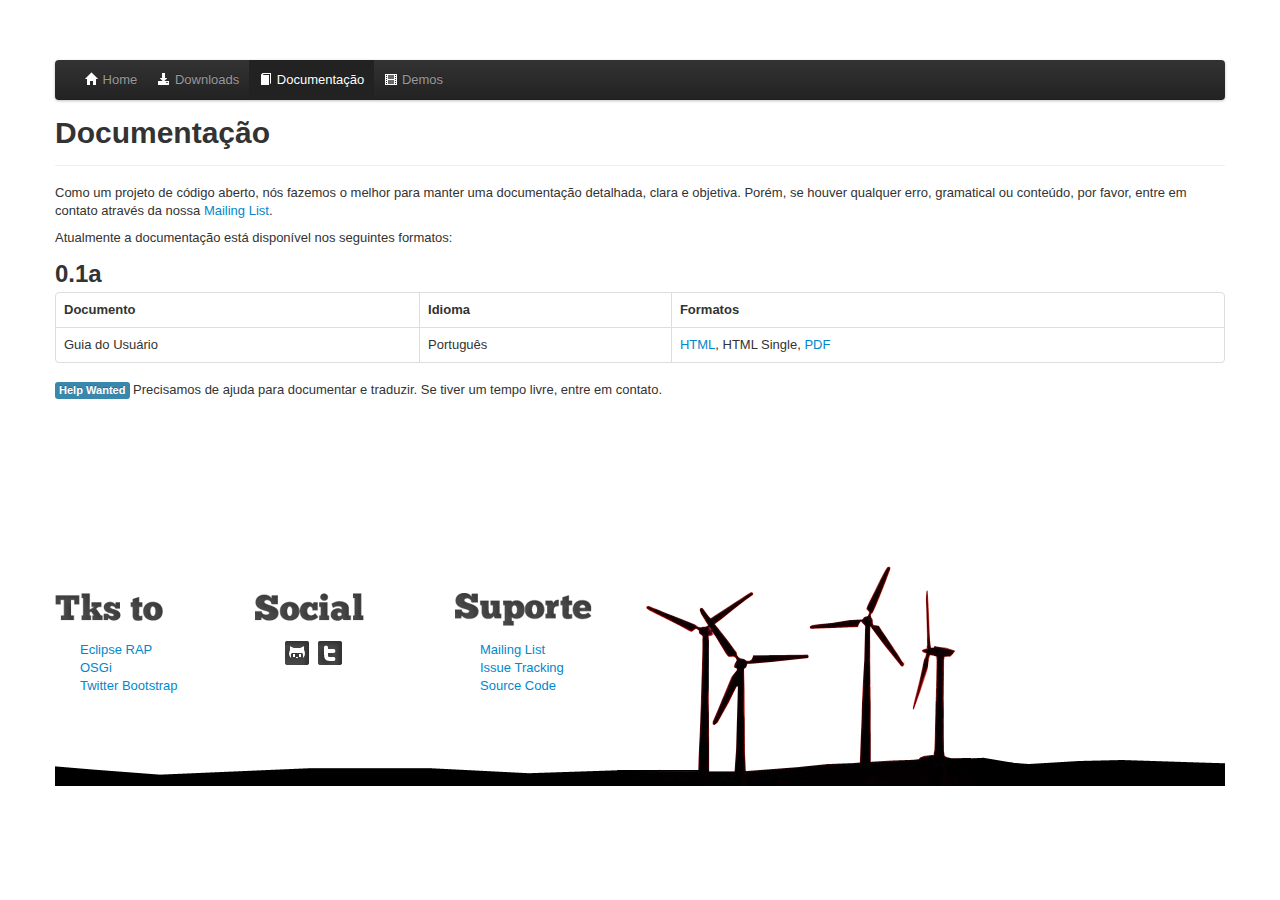
==== documentacao.html @ 6d288317 "paginas de download e documentacao" ====
<!DOCTYPE html>
<html lang="en">
  <head>
    <meta charset="utf-8">
    <title>Wind Platform</title>
    <meta name="viewport" content="width=device-width, initial-scale=1.0">
    <meta name="description" content="">
    <meta name="author" content="">

    <!-- Le styles -->
    <link href="css/bootstrap.css" rel="stylesheet">
    <style type="text/css">
      body {
        padding-top: 60px;
        padding-bottom: 40px;
      }
    </style>
    <link href="css/bootstrap-responsive.css" rel="stylesheet">

    <!-- Le HTML5 shim, for IE6-8 support of HTML5 elements -->
    <!--[if lt IE 9]>
      <script src="//html5shim.googlecode.com/svn/trunk/html5.js"></script>
    <![endif]-->


  </head>

  <body>

    <div class="container">

    <div class="navbar">
      <div class="navbar-inner">
        <div class="container">
          <a class="btn btn-navbar" data-toggle="collapse" data-target=".nav-collapse">
            <span class="icon-bar"></span>
            <span class="icon-bar"></span>
            <span class="icon-bar"></span>
          </a>
          <div class="nav-collapse">
            <ul class="nav">
              <li>
              	<a href="index.html">
              		<i class="icon-home icon-white"></i> Home
              	</a>
              </li>
              <li>
              	<a href="downloads.html">
              		<i class="icon-download-alt icon-white"></i> Downloads
              	</a>
              </li>
              <li class="active">
              	<a href="documentacao.html">
              		<i class="icon-book icon-white"></i> Documentação
              	</a>
              </li>
              <li>
              	<a href="#contact">
              		<i class="icon-film icon-white"></i> Demos
              	</a>
              </li>
              
            </ul>
          </div><!--/.nav-collapse -->
        </div>
      </div>
    </div>

     
     <div class="page-header">
     	<h1>Documentação</h1>
     </div>
     
     <div class="row">
     	<div class="span12">
     		<p>Como um projeto de código aberto, nós fazemos o melhor para manter uma documentação detalhada, clara e objetiva. Porém, se houver qualquer erro, gramatical ou conteúdo, por favor, entre em contato através da nossa <a href="mailto:wind-platform@googlegroups.com">Mailing List</a>.</p>
     		<p>Atualmente a documentação está disponível nos seguintes formatos:</p>
     		
     		<h2>0.1a</h2>
     		<table class="table table-bordered">
     			<thead>
     				<tr>
     					<th>Documento</th>
     					<th>Idioma</th>
     					<th>Formatos</th>
     				</tr>
     			</thead>
     			<tr>
	     			<td>Guia do Usuário</td>
	     			<td>Português</td>
	     			<td><a href="http://windplatform.com.br/hudson/job/Wind%20Doc/lastSuccessfulBuild/artifact/target/docbook/publish/pt-BR/html/index.html" target="blank">HTML</a>, HTML Single, <a href="http://windplatform.com.br/hudson/job/Wind%20Doc/lastSuccessfulBuild/artifact/target/docbook/publish/pt-BR/pdf/Wind_User_Guide.pdf" target="blank">PDF</a></td>
     			</tr>
     			
     		</table>
     
     		<p><span class="label label-info">Help Wanted</span> Precisamos de ajuda para documentar e traduzir. Se tiver um tempo livre, entre em contato. </p>
     	</div>
     </div>
     
     
		<span style="display: block; height: 120px">&nbsp;</span>
		<footer>
			<div style="width:100%; height:258px; background-image: url('img/site-bottom.png');  background-repeat: no-repeat;">
			
			<div class="row">
				<div class="span2" style="margin-top: 65px;">
					<img src="img/tks-to.png" height="39px;"/>
					<ul style="list-style: none; margin-top: 10px;">
						<li><a href="http://www.eclipse.org/rap" target="blank">Eclipse RAP</a></li>
						<li><a href="http://www.osgi.org/" target="blank">OSGi</a></li>
						<li><a href="http://twitter.github.com/bootstrap/index.html" target="blank">Twitter Bootstrap</a></li>
					</ul>	
				</div>
				<div class="span2" style="margin-top: 65px;">
					<img src="img/social.png" height="39px;"/>
					<div>
					<ul style="list-style: none; margin-top: 10px;">
						<li style="display: inline; margin-left: 5px;">
							<a href="http://github.com/pffreitas" target="blank"><img src="img/github.png"/></a>
						</li>
						<li style="display: inline; margin-left: 5px;">
							<a href="http://twitter.com/windplatform" target="blank"><img src="img/twitter.png"/></a>
						</li>
					</ul>
					</div>
				</div>
					
				<div class="span2" style="margin-top: 65px;">
					<img src="img/suporte.png" height="39px;"/>
					<ul style="list-style: none; margin-top: 10px;">
						<li><a href="mailto:wind-platform@googlegroups.com">Mailing List</a></li>
						<li><a href="http://code.google.com/p/wind-platform/issues/list" target="blank">Issue Tracking</a></li>
						<li><a href="http://code.google.com/p/wind-platform/source/checkout" target="blank">Source Code</a></li>
					</ul>	
				</div>
				<div class="span6">&nbsp;</div>
			</div>
			
			</div>
      	</footer>
  
    </div> <!-- /container -->


    <!-- Le javascript
    ================================================== -->
    <!-- Placed at the end of the document so the pages load faster -->
	<script src="js/jquery-1.7.1.min.js"></script>
    <script src="js/bootstrap.min.js"></script>
 
  </body>
</html>
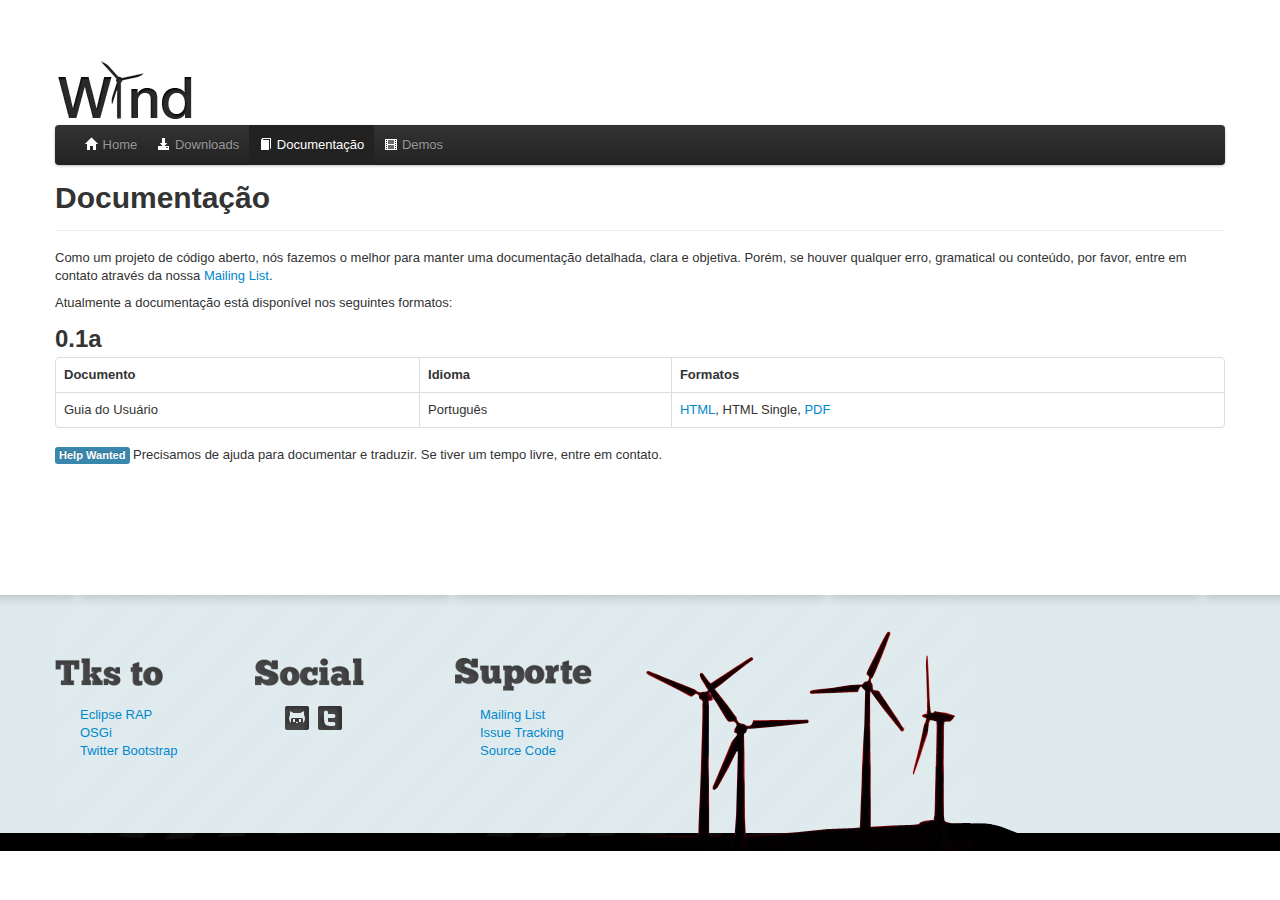
==== commit 1d8d4dbc: "footer e logo small" ====
--- a/documentacao.html
+++ b/documentacao.html
@@ -29,6 +29,9 @@
   <body>
 
     <div class="container">
+
+	<img alt="Wind Platform" src="img/logo-site-small.png"  width="140px" height="60px"/>
+
 
     <div class="navbar">
       <div class="navbar-inner">
@@ -100,48 +103,51 @@
      
      
 		<span style="display: block; height: 120px">&nbsp;</span>
-		<footer>
-			<div style="width:100%; height:258px; background-image: url('img/site-bottom.png');  background-repeat: no-repeat;">
-			
-			<div class="row">
-				<div class="span2" style="margin-top: 65px;">
-					<img src="img/tks-to.png" height="39px;"/>
-					<ul style="list-style: none; margin-top: 10px;">
-						<li><a href="http://www.eclipse.org/rap" target="blank">Eclipse RAP</a></li>
-						<li><a href="http://www.osgi.org/" target="blank">OSGi</a></li>
-						<li><a href="http://twitter.github.com/bootstrap/index.html" target="blank">Twitter Bootstrap</a></li>
-					</ul>	
-				</div>
-				<div class="span2" style="margin-top: 65px;">
-					<img src="img/social.png" height="39px;"/>
-					<div>
-					<ul style="list-style: none; margin-top: 10px;">
-						<li style="display: inline; margin-left: 5px;">
-							<a href="http://github.com/pffreitas" target="blank"><img src="img/github.png"/></a>
-						</li>
-						<li style="display: inline; margin-left: 5px;">
-							<a href="http://twitter.com/windplatform" target="blank"><img src="img/twitter.png"/></a>
-						</li>
-					</ul>
-					</div>
-				</div>
-					
-				<div class="span2" style="margin-top: 65px;">
-					<img src="img/suporte.png" height="39px;"/>
-					<ul style="list-style: none; margin-top: 10px;">
-						<li><a href="mailto:wind-platform@googlegroups.com">Mailing List</a></li>
-						<li><a href="http://code.google.com/p/wind-platform/issues/list" target="blank">Issue Tracking</a></li>
-						<li><a href="http://code.google.com/p/wind-platform/source/checkout" target="blank">Source Code</a></li>
-					</ul>	
-				</div>
-				<div class="span6">&nbsp;</div>
-			</div>
-			
-			</div>
-      	</footer>
   
     </div> <!-- /container -->
 
+
+		<div style="background-image: url('img/site_footer_bg.png');  background-repeat: repeat-x; background-position: center bottom;"> 
+			<div class="container">
+				<div style="width:100%; height:258px; background-image: url('img/site-bottom.png');  background-repeat: no-repeat;">
+			
+					<div class="row">
+						<div class="span2" style="margin-top: 65px;">
+							<img src="img/tks-to.png" height="39px;"/>
+							<ul style="list-style: none; margin-top: 10px;">
+								<li><a href="http://www.eclipse.org/rap" target="blank">Eclipse RAP</a></li>
+								<li><a href="http://www.osgi.org/" target="blank">OSGi</a></li>
+								<li><a href="http://twitter.github.com/bootstrap/index.html" target="blank">Twitter Bootstrap</a></li>
+							</ul>	
+						</div>
+						<div class="span2" style="margin-top: 65px;">
+							<img src="img/social.png" height="39px;"/>
+							<div>
+							<ul style="list-style: none; margin-top: 10px;">
+								<li style="display: inline; margin-left: 5px;">
+									<a href="http://github.com/pffreitas" target="blank"><img src="img/github.png"/></a>
+								</li>
+								<li style="display: inline; margin-left: 5px;">
+									<a href="http://twitter.com/windplatform" target="blank"><img src="img/twitter.png"/></a>
+								</li>
+							</ul>
+							</div>
+						</div>
+							
+						<div class="span2" style="margin-top: 65px;">
+							<img src="img/suporte.png" height="39px;"/>
+							<ul style="list-style: none; margin-top: 10px;">
+								<li><a href="mailto:wind-platform@googlegroups.com">Mailing List</a></li>
+								<li><a href="http://code.google.com/p/wind-platform/issues/list" target="blank">Issue Tracking</a></li>
+								<li><a href="http://code.google.com/p/wind-platform/source/checkout" target="blank">Source Code</a></li>
+							</ul>	
+						</div>
+						<div class="span6">&nbsp;</div>
+					</div>
+				
+				</div>
+			</div>
+		</div>
 
     <!-- Le javascript
     ================================================== -->
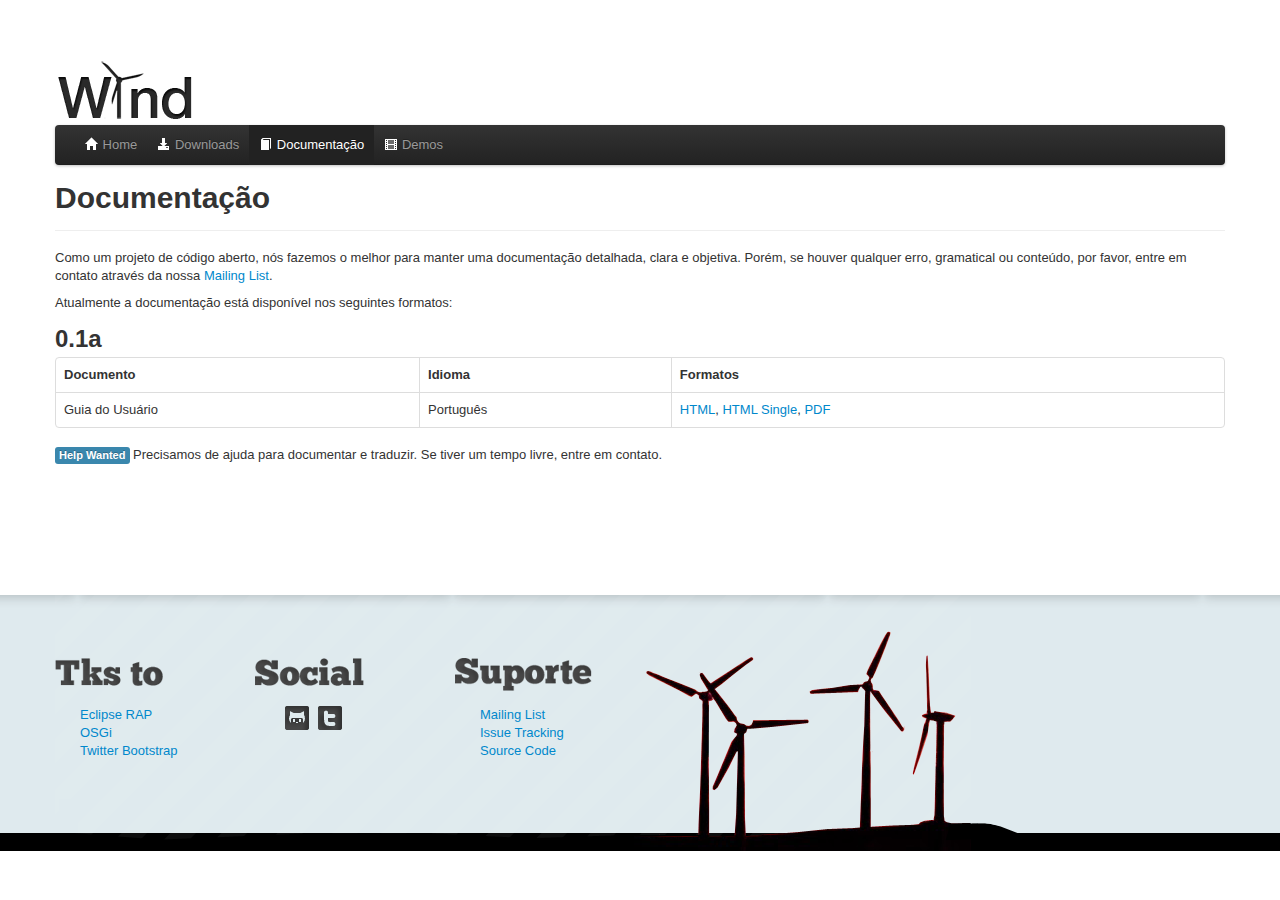
==== commit c2382bb1: "atualizando links para a documentacao" ====
--- a/documentacao.html
+++ b/documentacao.html
@@ -92,7 +92,7 @@
      			<tr>
 	     			<td>Guia do Usuário</td>
 	     			<td>Português</td>
-	     			<td><a href="http://windplatform.com.br/hudson/job/Wind%20Doc/lastSuccessfulBuild/artifact/target/docbook/publish/pt-BR/html/index.html" target="blank">HTML</a>, HTML Single, <a href="http://windplatform.com.br/hudson/job/Wind%20Doc/lastSuccessfulBuild/artifact/target/docbook/publish/pt-BR/pdf/Wind_User_Guide.pdf" target="blank">PDF</a></td>
+	     			<td><a href="http://windplatform.com.br/docs/pt-BR/html" target="blank">HTML</a>, <a href="http://windplatform.com.br/docs/pt-BR/html_single/" target="blank">HTML Single</a>, <a href="http://windplatform.com.br/docs/pt-BR/pdf/Wind_User_Guide.pdf" target="blank">PDF</a></td>
      			</tr>
      			
      		</table>
